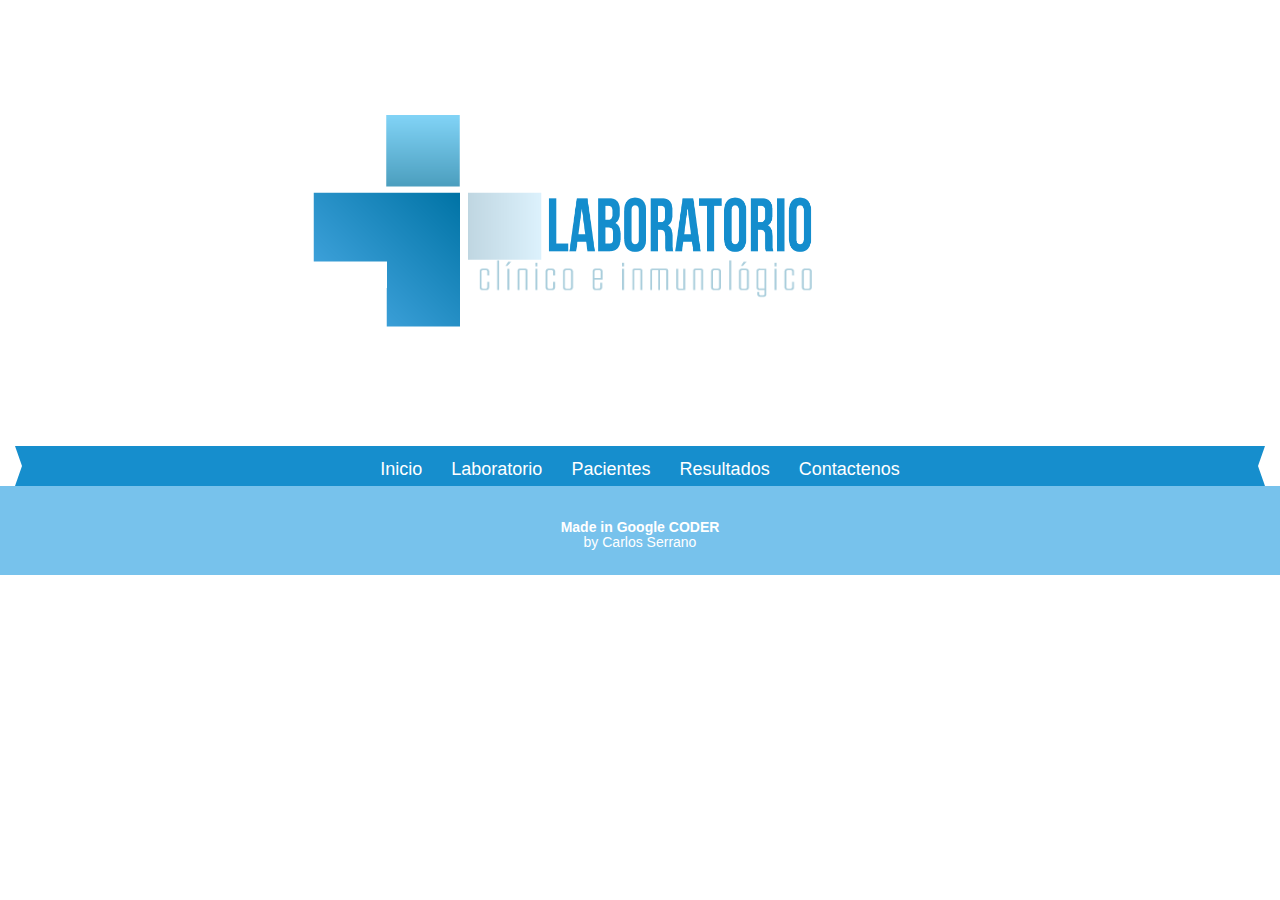
==== html/contactenos.html @ 0bc15f85 "casi toda la estructura lista, TODO: contenido y fotos" ====
<!DOCTYPE html>
<html>
<head>
	<meta charset="utf-8">
	<meta name="viewport" content="width=device-width, initial-scale=1, maximum-scale=1" />
	<link href="../css/index.css" media="screen" rel="stylesheet" type="text/css"/>
	<link rel="stylesheet" href="../css/bootstrap.min.css">
	
	
	<title>Laboratorio</title>
</head>
<body>
	<header>
		<div class="logo">
			<img src="../media/logo.png" />
		</div>
		<div class="titular">
			<div class="titulo">
				<img src="../media/laboratorio.png" />
			</div>  
			<div class="titulo2">
				<img src="../media/clinicoeinmunologico.png" />
			</div>
		</div>

	</header>
	<nav>
		<ul class="menu">
			<li><a href="../index.html">Inicio</a></li>
			<li><a href="laboratorio.html">Laboratorio</a></li>
			<li><a href="pacientes.html">Pacientes</a></li>
			<li><a href="#">Resultados</a></li>
			<li><a href="contactenos.html">Contactenos</a></li>

		</ul>

	</nav>
	     	<section class="laboratorio_section">
     			<article class="laboratorio_article">

     			</article>
     		</section>

     		<footer>
     			<h3>
     				<strong> Made in Google CODER </strong>
     				<span class="mejor">
     					by Carlos Serrano
     				</span>
     			</h3>


     		</footer>

			<script src="https://ajax.googleapis.com/ajax/libs/jquery/1.11.0/jquery.min.js"></script>
			<script src="../js/bootstrap.min.js"></script>
			

     	</body>
     	</html>
---- css/index.css ----
header  {
 background: white;
 overflow: hidden;
 padding: 5em;
 position: relative;


}
header .logo{

    float: center;
    width: 50%; 
    margin-left: 160px;
}       
header .titular{
    display: inline-block;
    position: absolute;
    float: center;
    width: 50%; 

}       
header .titular .titulo{
    position: absolute;
    float: right;
    width: 50%;   
} 
header .titular .titulo img{

    position: absolute;
    float: left;
    bottom: 35px;
    left: 457px;
    width: 300px;

} 
header .titular .titulo2{
    position: absolute;
    float: right;
    width: 50%; 

}       
header .titular .titulo2 img{

    position: absolute;
    float: left;
    bottom: -30px;
    left: 400px;
    width: 350px;

}   





nav{
    background: #168ECD;
    border-left: 15px solid #fff;
    border-right: 15px solid #fff;
    position: relative;    
}
nav:before {
    border-bottom: 20px solid transparent;
    border-left: 7px solid #fff;
    border-top: 20px solid transparent;
    content: "" ;
    left: 0;
    position: absolute;
    top: 0;   
}
nav:after {
    border-bottom: 20px solid transparent;
    border-right: 7px solid #fff;
    border-top: 20px solid transparent;
    content: "" ;
    right: 0;
    position: absolute;
    top: 0;   
}

nav .menu{
    height: 40px;
    line-height: 40px;
    margin: 0;
    padding: 0;
    overflow: hidden;
    white-space: nowrap;
    text-align: center;

}

nav .menu li{
    position: relative;
    bottom: 10px;
    display: inline-block;
}
nav .menu li a{
    color: #fff;
    display: block;
    margin: 0.5em;
    padding: 0.2em;
    text-decoration: none;
    font-size: 18px;

}

body{

    margin: 0;
    margin-right: 0;
    margin-left: 0;
}    

section{
   margin: 0;
   background: black;
   height: 100%;

}
article{
   margin: 0;
   background: black;
   width: 100%;
   height: 100%;

}

footer{
    background: #77C2EC;
    color: white;
    padding: 1em 0;
    text-align: center;
    width: 100%;
}

footer h3{
   font-size: 14px;
   font-weight: normal;
}

footer h3 strong{
    display: block;
}
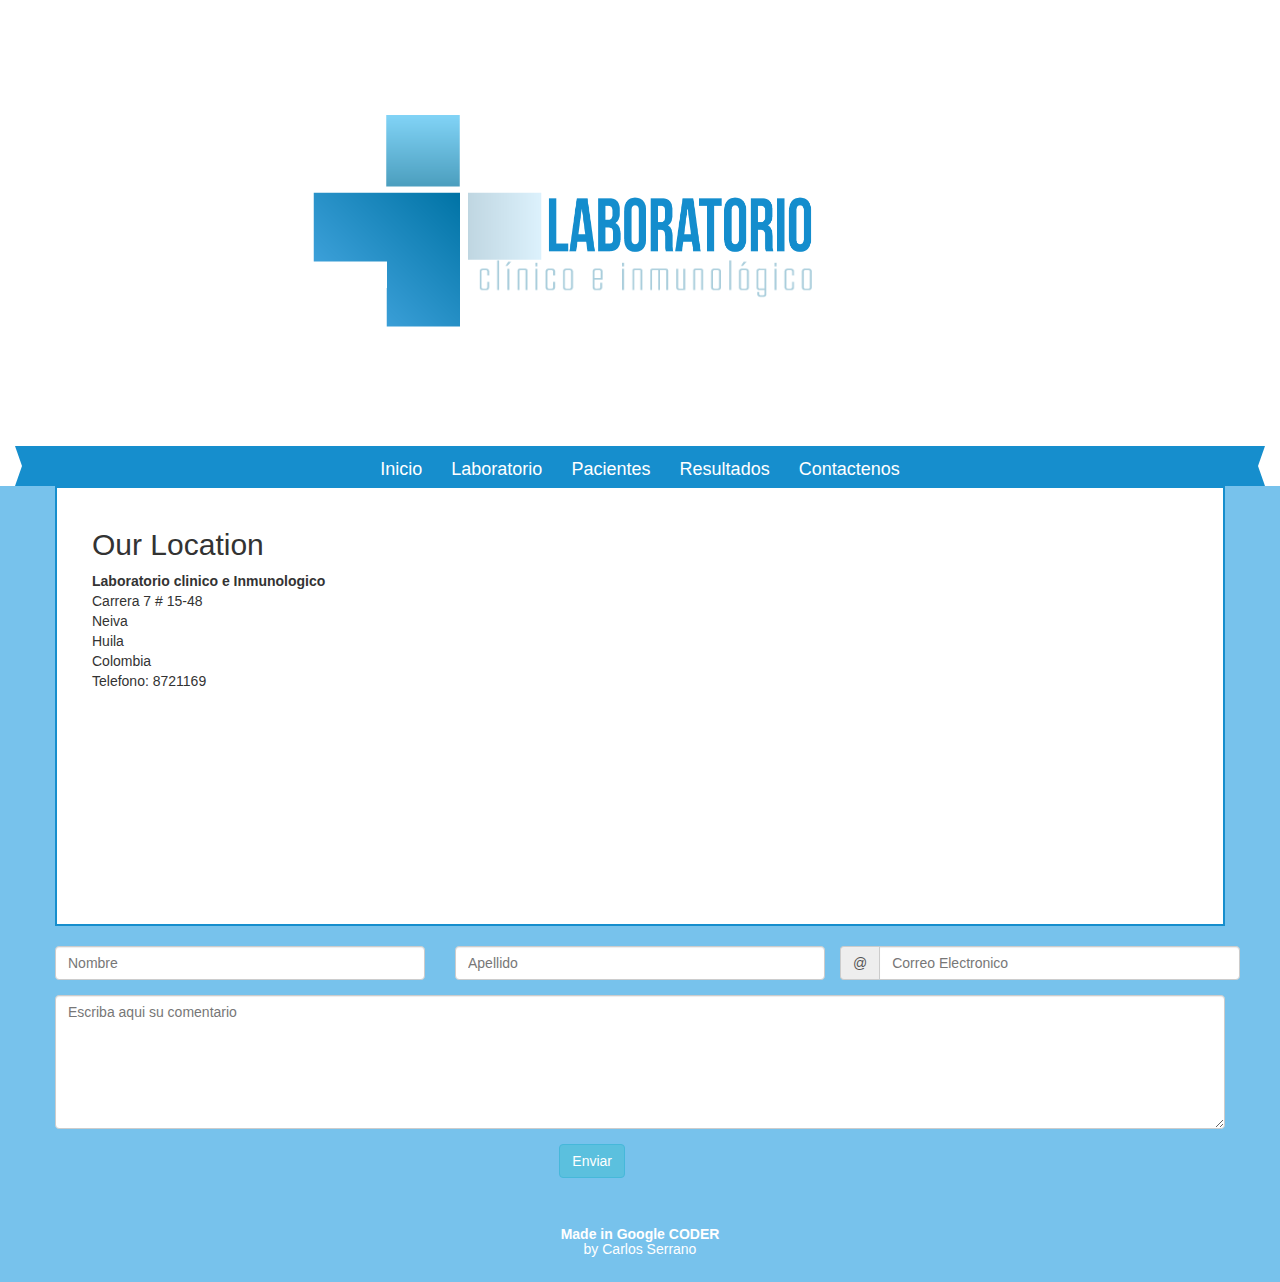
==== commit b77c5402: "added a contact form and google map, TODO: redirect contact form to an email, content, and couple of" ====
--- a/html/contactenos.html
+++ b/html/contactenos.html
@@ -6,6 +6,19 @@
 	<link href="../css/index.css" media="screen" rel="stylesheet" type="text/css"/>
 	<link rel="stylesheet" href="../css/bootstrap.min.css">
 	
+	<style>
+     body {background: #77C2EC;}
+     
+      #map-outer {  height: 440px;
+                      padding: 20px;
+                    border: 2px solid #168ECD;
+                    margin-bottom: 20px;
+                    background-color:#FFF }
+      #map-container { height: 400px }
+      @media all and (max-width: 768px) {
+        #map-outer  { height: 650px }
+        }
+    </style>
 	
 	<title>Laboratorio</title>
 </head>
@@ -35,10 +48,55 @@
 		</ul>
 
 	</nav>
-	     	<section class="laboratorio_section">
-     			<article class="laboratorio_article">
+	<section class="laboratorio_section">
+		<!-- /aca hago un contenedor, en donde esta el mapa y tambn la forma de contacto -->
+		<div class="container">
+		  <div class="row">
+		  <!-- /mapa -->
+		      <div id="map-outer" class="col-md-12">
+		          <div id="address" class="col-md-4">
+		            <h2>Our Location</h2>
+		            <address>
+		            <strong>Laboratorio clinico e Inmunologico</strong><br>
+		                Carrera 7 # 15-48<br>
+		                Neiva<br>
+		                Huila<br>
+		                Colombia<br>
+		                <abbr>Telefono:</abbr> 8721169
+		           </address>
+		          </div>
+		        <div id="map-container" class="col-md-8"></div>
+		      </div><!-- /map-outer -->
+		  </div> <!-- /row -->
 
-     			</article>
+	 	 <!-- /forma de contacto -->
+		  <div class="row">
+		  <form class="form-horizontal" name="commentform">
+		    <div class="form-group">
+		        <div class="col-md-4">
+		            <input type="text" class="form-control" id="first_name" name="first_name" placeholder="Nombre"/>
+		        </div>
+		        <div class="col-md-4">
+		            <input type="text" class="form-control" id="last_name" name="last_name" placeholder="Apellido"/>
+		        </div>
+		        <div class="col-md-4 input-group">
+		        <span class="input-group-addon">@</span>
+		            <input type="email" class="form-control" id="email" name="email" placeholder="Correo Electronico"/>
+		        </div>
+		    </div>
+		    <div class="form-group">
+		        <div class="col-md-12">
+		            <textarea rows="6" class="form-control" id="comments" name="comments" placeholder="Escriba aqui su comentario"></textarea>
+		        </div>
+		    </div>
+		    <div class="form-group">
+		        <div class="col-md-6">
+		            <button type="submit" value="Submit" class="btn btn-info pull-right">Enviar</button>
+		        </div>
+		    </div>
+		</form>
+		</div><!-- /row -->
+	</div><!-- /container -->
      		</section>
 
      		<footer>
@@ -54,6 +112,32 @@
 
 			<script src="https://ajax.googleapis.com/ajax/libs/jquery/1.11.0/jquery.min.js"></script>
 			<script src="../js/bootstrap.min.js"></script>
+			<script src="http://maps.google.com/maps/api/js?sensor=false"></script>
+			<script>    
+ 
+			      function init_map() {
+			        var var_location = new google.maps.LatLng(2.934032, -75.288456);
+			 
+			        var var_mapoptions = {
+			          center: var_location,
+			          zoom: 14
+			        };
+			 
+			        var var_marker = new google.maps.Marker({
+			            position: var_location,
+			            map: var_map,
+			            title:"Venice"});
+			 
+			        var var_map = new google.maps.Map(document.getElementById("map-container"),
+			            var_mapoptions);
+			 
+			        var_marker.setMap(var_map);    
+			 
+			      }
+			 
+			      google.maps.event.addDomListener(window, 'load', init_map);
+ 
+            </script>
 			
 
      	</body>
--- a/css/index.css
+++ b/css/index.css
@@ -116,13 +116,13 @@
 
 section{
    margin: 0;
-   background: black;
+   
    height: 100%;
 
 }
 article{
    margin: 0;
-   background: black;
+   
    width: 100%;
    height: 100%;
 
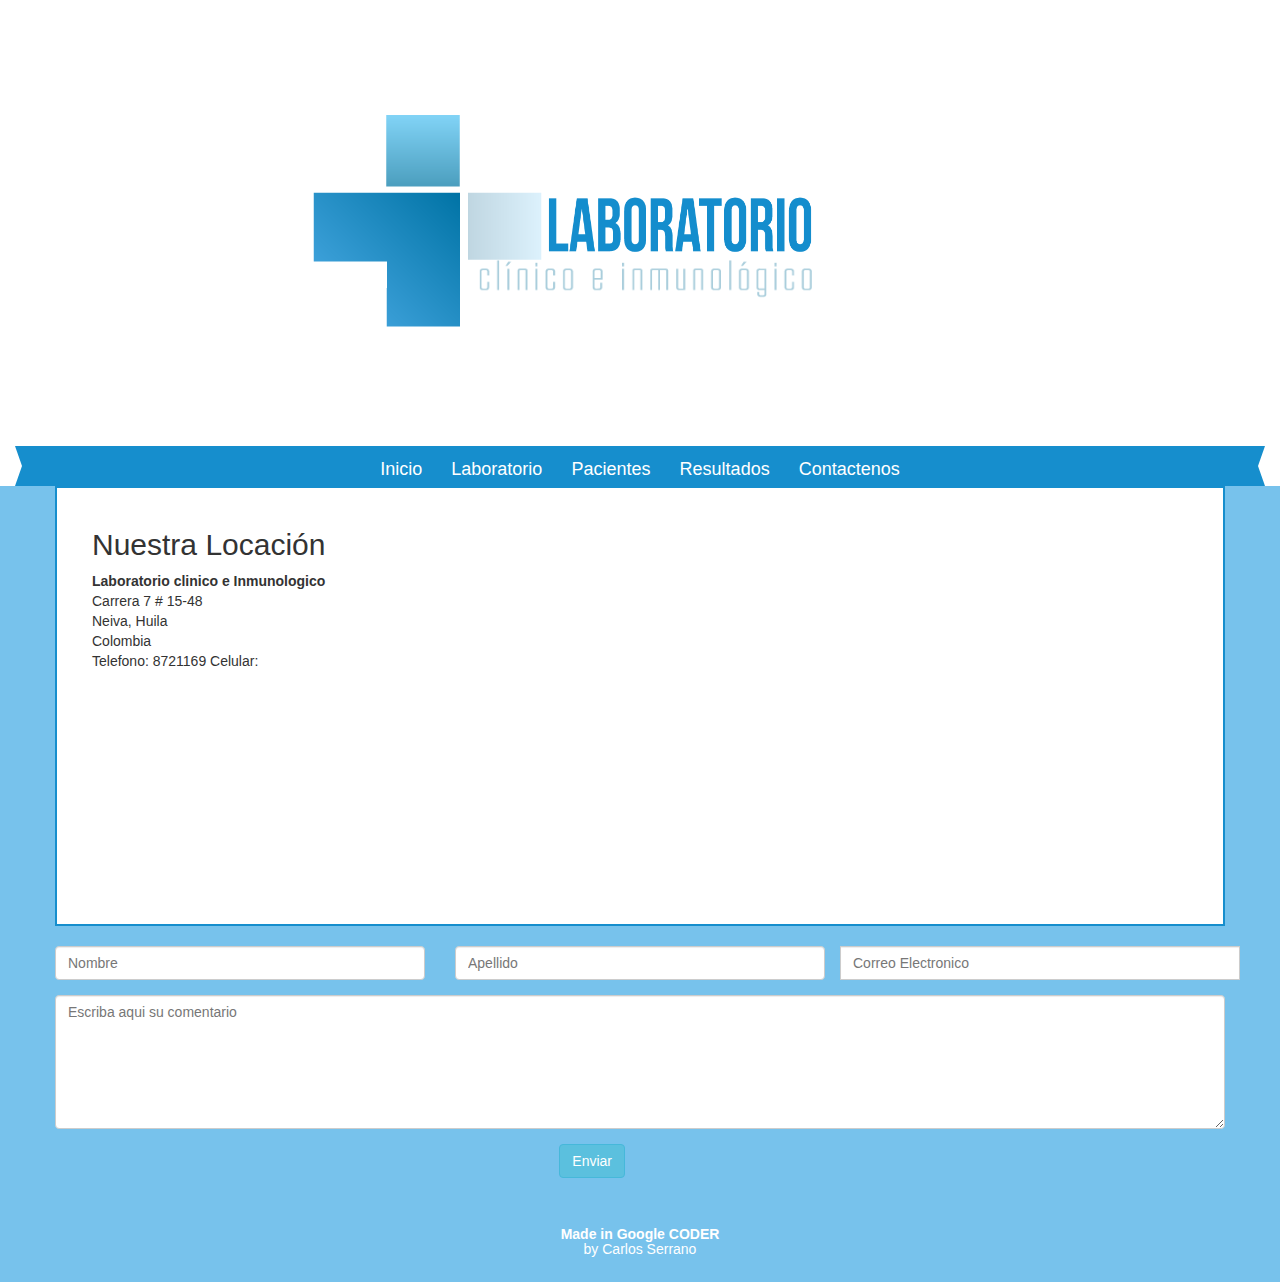
==== commit 44d2bd92: "some changes to contactenos.html, TODO: Contenido + fotos" ====
--- a/html/contactenos.html
+++ b/html/contactenos.html
@@ -55,14 +55,14 @@
 		  <!-- /mapa -->
 		      <div id="map-outer" class="col-md-12">
 		          <div id="address" class="col-md-4">
-		            <h2>Our Location</h2>
+		            <h2>Nuestra Locación</h2>
 		            <address>
 		            <strong>Laboratorio clinico e Inmunologico</strong><br>
 		                Carrera 7 # 15-48<br>
-		                Neiva<br>
-		                Huila<br>
+		                Neiva, Huila<br>
 		                Colombia<br>
 		                <abbr>Telefono:</abbr> 8721169
+		                <abbr>Celular:</abbr> 
 		           </address>
 		          </div>
 		        <div id="map-container" class="col-md-8"></div>
@@ -80,7 +80,7 @@
 		            <input type="text" class="form-control" id="last_name" name="last_name" placeholder="Apellido"/>
 		        </div>
 		        <div class="col-md-4 input-group">
-		        <span class="input-group-addon">@</span>
+		        
 		            <input type="email" class="form-control" id="email" name="email" placeholder="Correo Electronico"/>
 		        </div>
 		    </div>
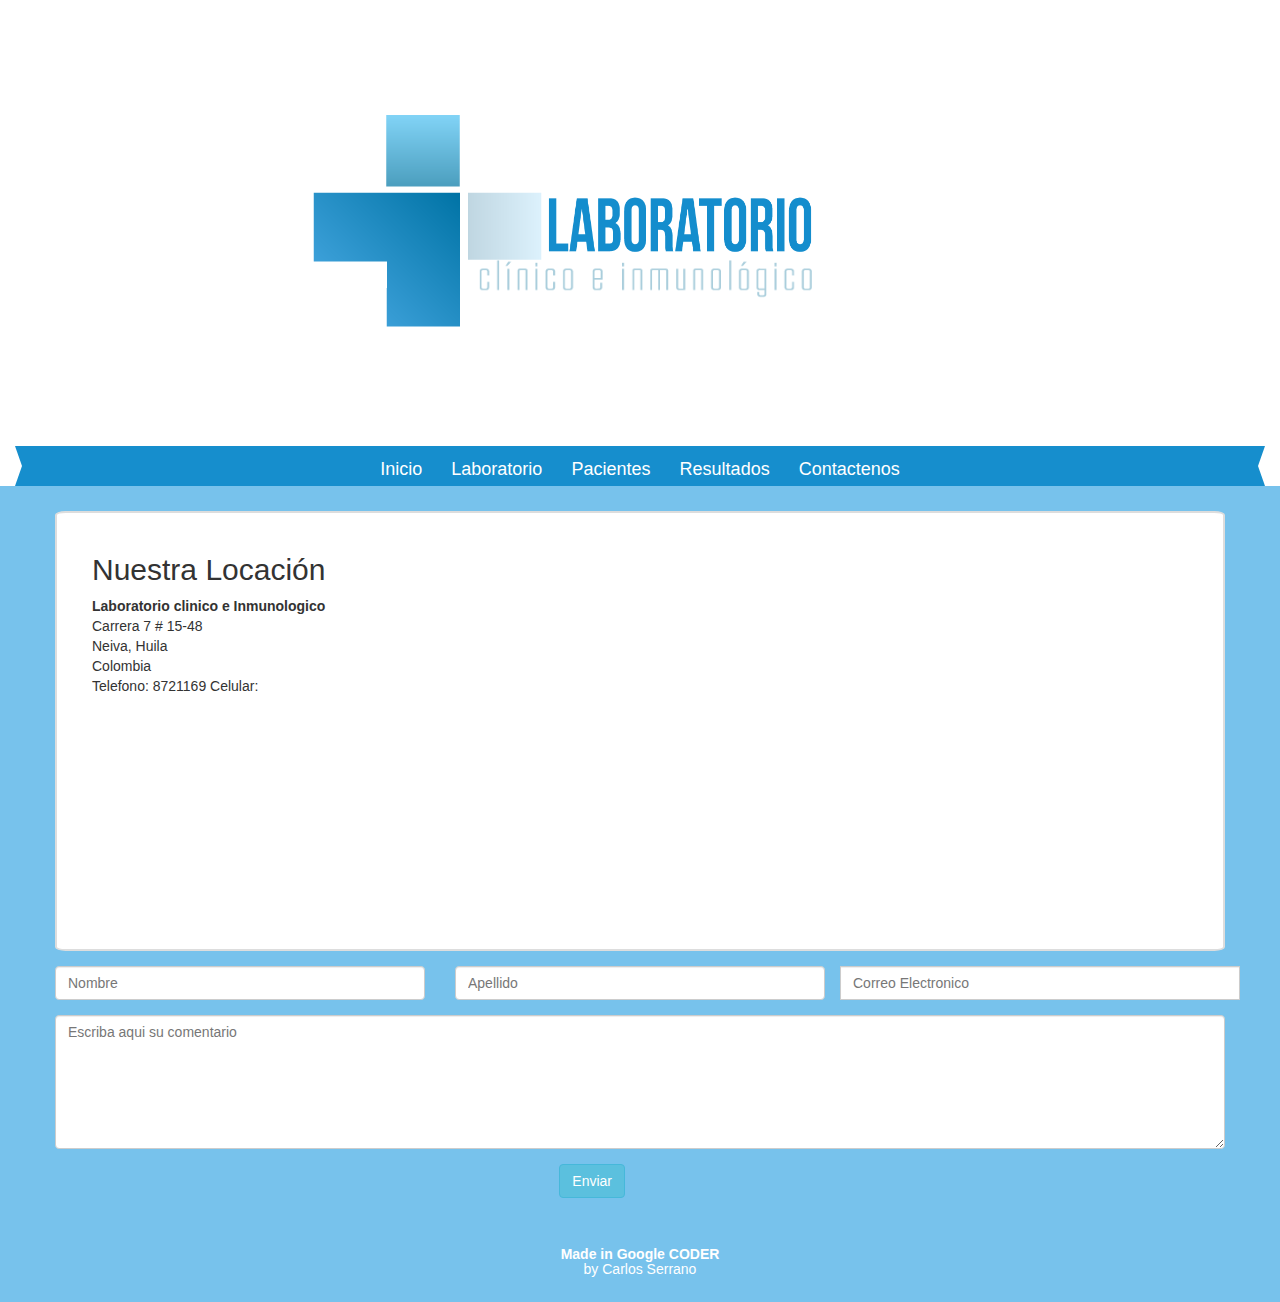
==== commit 11c8acd1: "more changes to contactenos.html, TODO: Contenido + fotos" ====
--- a/html/contactenos.html
+++ b/html/contactenos.html
@@ -10,10 +10,13 @@
      body {background: #77C2EC;}
      
       #map-outer {  height: 440px;
-                      padding: 20px;
-                    border: 2px solid #168ECD;
-                    margin-bottom: 20px;
-                    background-color:#FFF }
+                    padding: 20px;
+                    border: 2px solid #DDD;
+                    border-radius: 0.9%;
+                    margin-bottom: 15px;
+                    margin-top: 25px;
+                    background-color:#FFF
+                     }
       #map-container { height: 400px }
       @media all and (max-width: 768px) {
         #map-outer  { height: 650px }
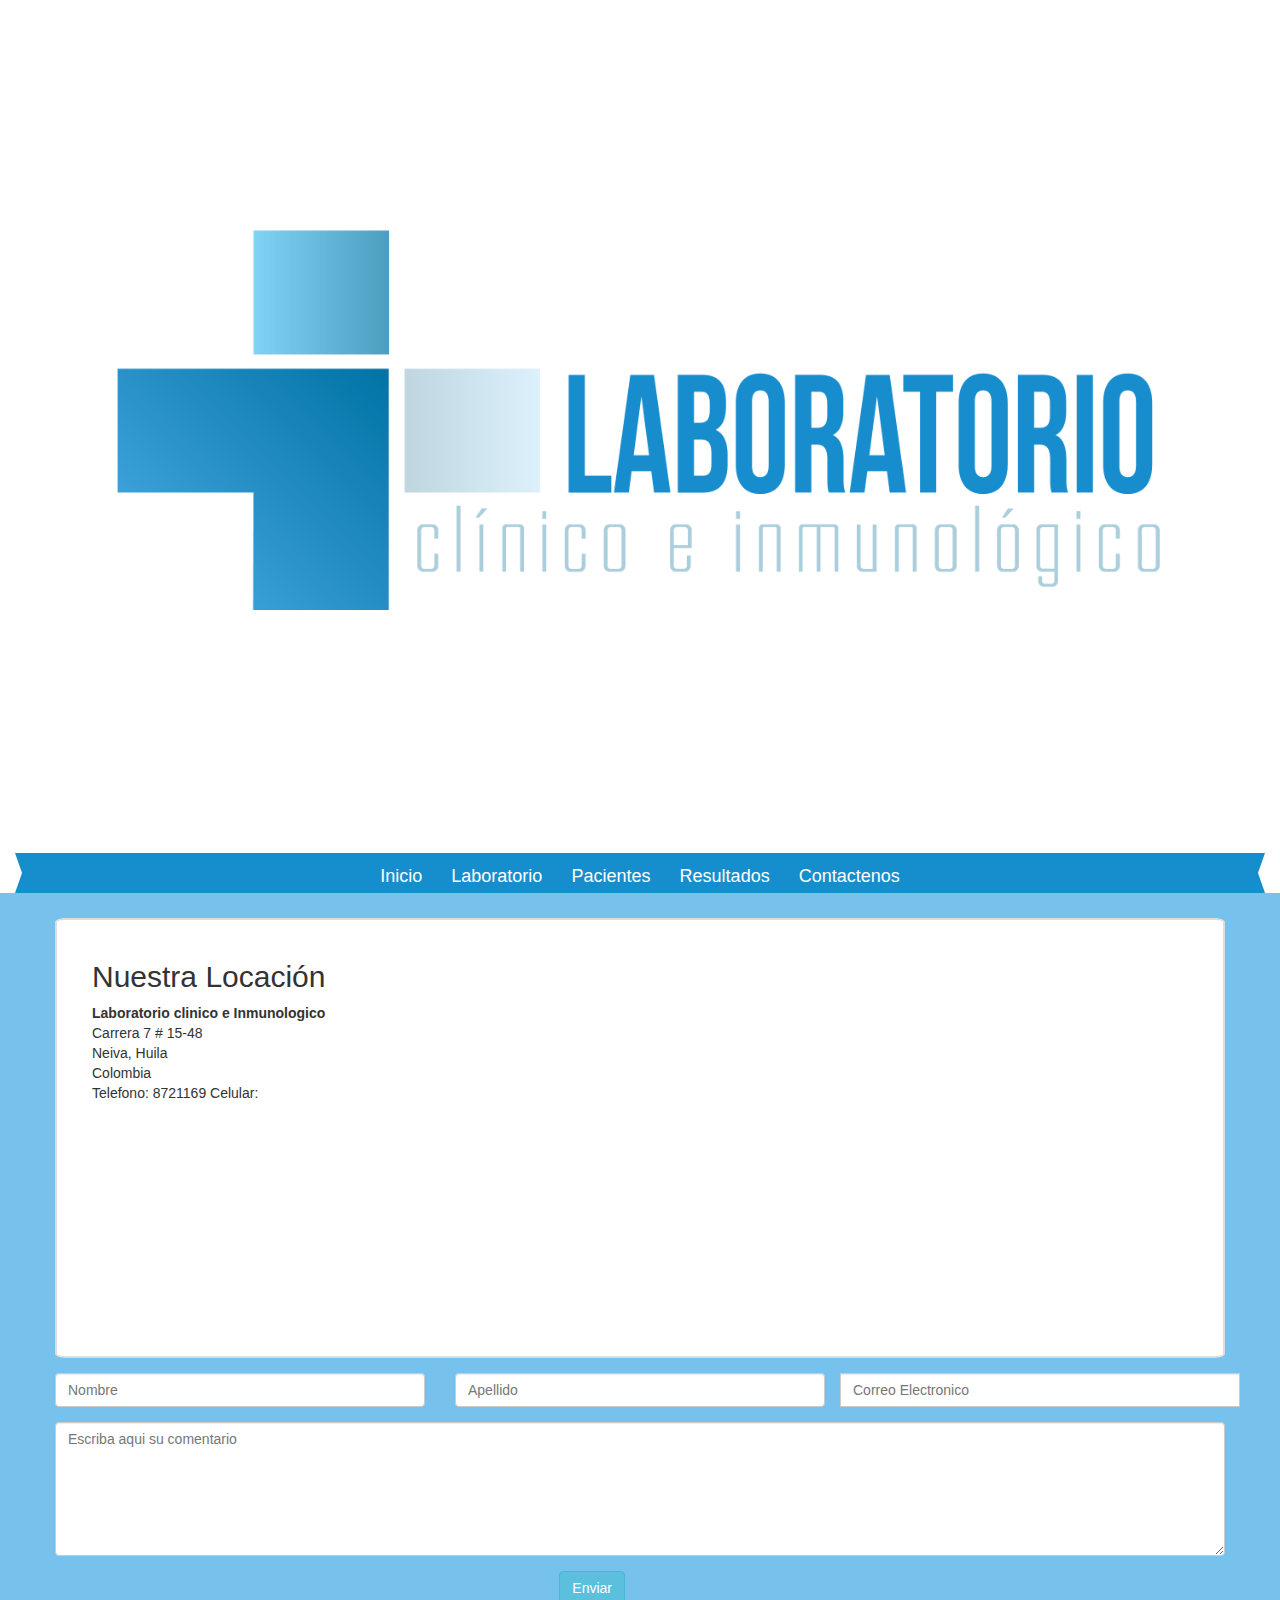
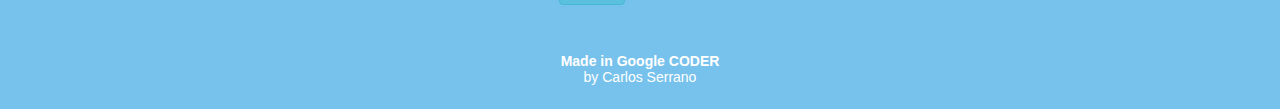
==== commit 7c22abdc: "add responsive to the header so the logo fits on mobile and tablets, still things TODO: content++" ====
--- a/html/contactenos.html
+++ b/html/contactenos.html
@@ -18,6 +18,7 @@
                     background-color:#FFF
                      }
       #map-container { height: 400px }
+
       @media all and (max-width: 768px) {
         #map-outer  { height: 650px }
         }
@@ -26,20 +27,9 @@
 	<title>Laboratorio</title>
 </head>
 <body>
-	<header>
-		<div class="logo">
-			<img src="../media/logo.png" />
-		</div>
-		<div class="titular">
-			<div class="titulo">
-				<img src="../media/laboratorio.png" />
-			</div>  
-			<div class="titulo2">
-				<img src="../media/clinicoeinmunologico.png" />
-			</div>
-		</div>
-
-	</header>
+  <header >
+    <img class="img-responsive" "img-logo" src="../media/logoFinal.png"  />
+  </header>
 	<nav>
 		<ul class="menu">
 			<li><a href="../index.html">Inicio</a></li>
@@ -76,7 +66,7 @@
 		  <div class="row">
 		  <form class="form-horizontal" name="commentform">
 		    <div class="form-group">
-		        <div class="col-md-4">
+		        <div class="col-md-4" id="nombres_forma_contacto">
 		            <input type="text" class="form-control" id="first_name" name="first_name" placeholder="Nombre"/>
 		        </div>
 		        <div class="col-md-4">
--- a/css/index.css
+++ b/css/index.css
@@ -2,10 +2,12 @@
 
 
 header  {
+ 
  background: white;
  overflow: hidden;
- padding: 5em;
  position: relative;
+ 
+
 
 
 }
@@ -145,4 +147,14 @@
     display: block;
 }
 
+img{
+    position: relative;
+    width: 100%;
 
+}
+
+    img .img-logo{
+    position: absolute;
+    left: 10%;
+    }
+
